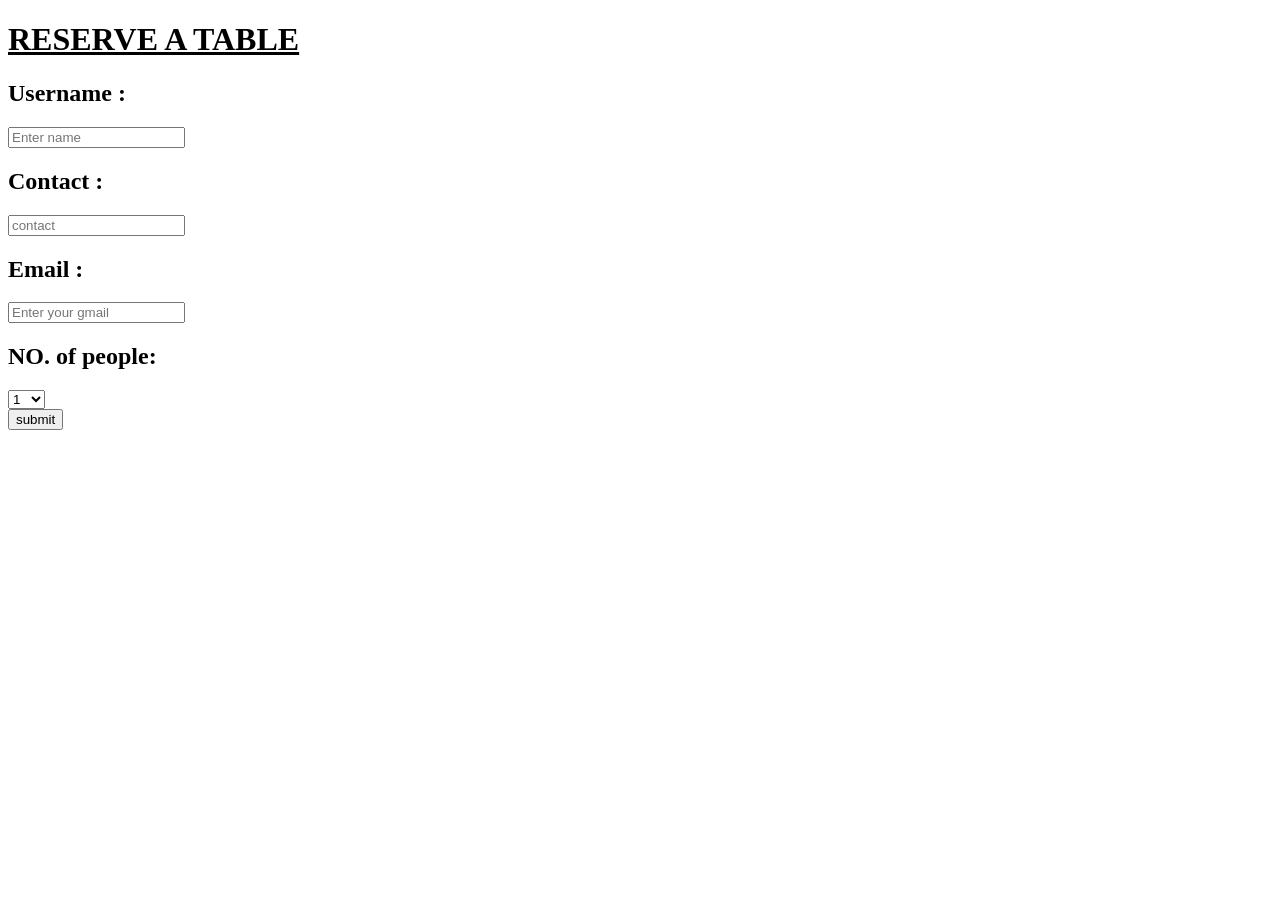
==== reserve.html @ 1abefc65 "join the link" ====
<!DOCTYPE html>
<html lang="en">
<head>
    <meta charset="UTF-8">
    <meta name="viewport" content="width=device-width, initial-scale=1.0">
    <title>google form</title>
    <link rel="stylesheet" href="sign.css">
</head>
<body>
 <h1 id="sign">
  <u>RESERVE A TABLE
</u></h1>
<div>
<tr>
    <td>
 <h2>Username :</h2>
</td>
<td>
<input type="text" placeholder="Enter name">
</td>
</tr>
</div>
<div>
<tr>
<td>
<h2>Contact :</h2>
</td>
<td>
 <input type="password" placeholder="contact">
 </td>
 </tr>
 </div>
 <div>
 <tr>
 <td>    
 <h2>Email :</h2>
</td>
<td>
<input type="text" placeholder="Enter your gmail">
</td>
</tr>
</div>
<div>
<tr>
  <td><h2> 
    NO. of people:
  </h2></td>
  <td>
    <select>
     <option value="1">1</option>
    <option value="2">2</option>
    <option value="3">3</option>
    <option value="4">4</option>
    <option value="5">5</option>
    <option value="6">6</option>
    <option value="7">7</option>
    <option value="8">8</option>
    <option value="9">9</option>
    <option value="10">10</option>
    <option value="11">11</option>
    <option value="12">12</option>
<option value="13">13</option>
<option value="14">14</option>
<option value="15">15</option>
<option value="16">16</option>
<option value="17">17</option>
<option value="18">18</option>
<option value="19">19</option>
<option value="20">20</option>
<option value="21">21</option>
<option value="22">22</option>
<option value="23">23</option>
<option value="24">24</option>
<option value="25">25</option>
<option value="26">26</option>
<option value="27">27</option>
<option value="28">28</option>
<option value="29">29</option>
<option value="30">30</option>
</select>
  </td>
</tr>
</div>
<div>
<tr>
  <td>
    <input type="submit" value="submit">
  </td>
</tr>
</div>

</body>
</html>
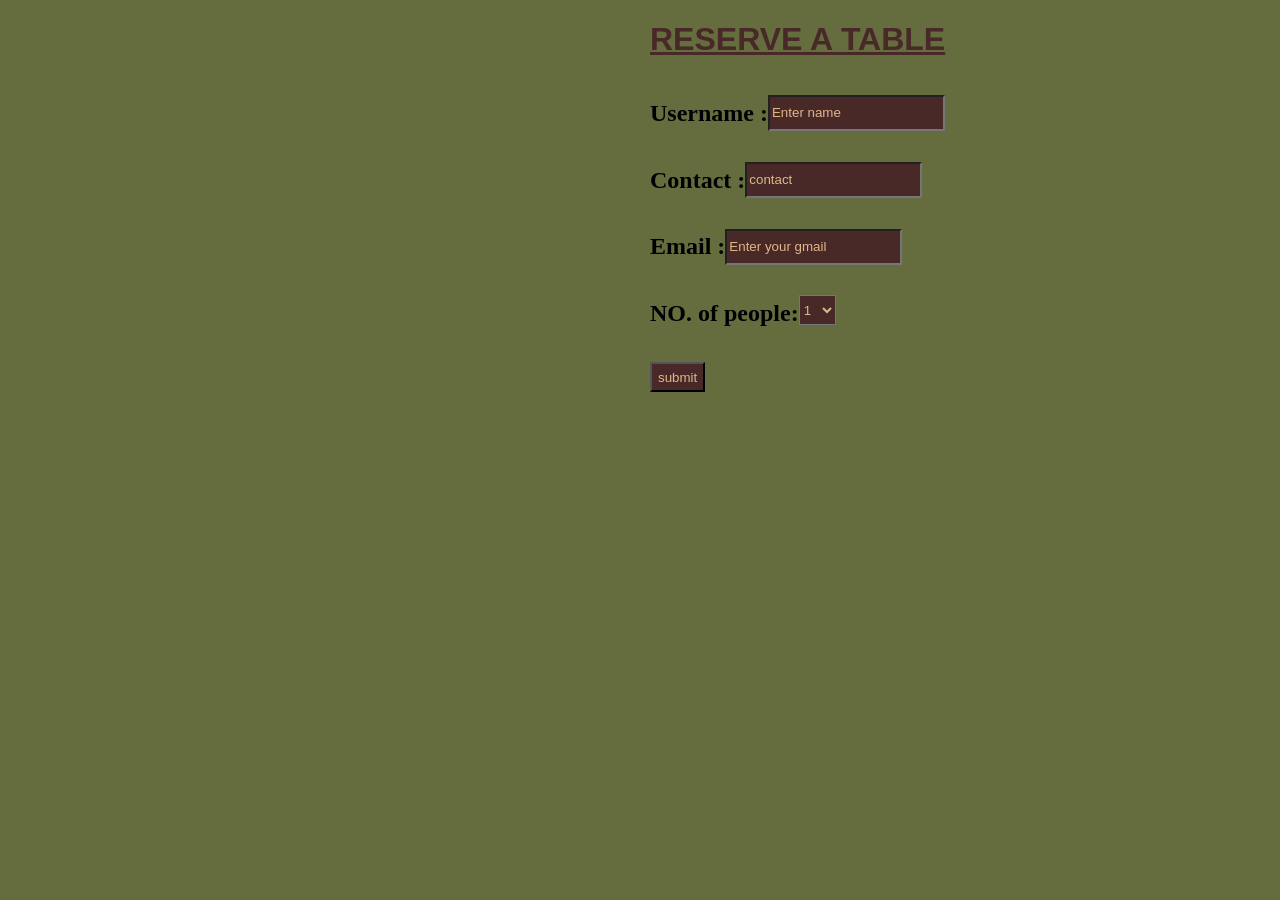
==== commit 4202c557: "@media" ====
--- a/reserve.html
+++ b/reserve.html
@@ -3,10 +3,10 @@
 <head>
     <meta charset="UTF-8">
     <meta name="viewport" content="width=device-width, initial-scale=1.0">
-    <title>google form</title>
+    <title>Booking</title>
     <link rel="stylesheet" href="sign.css">
 </head>
-<body>
+<body class="main">
  <h1 id="sign">
   <u>RESERVE A TABLE
 </u></h1>
--- a/sign.css
+++ b/sign.css
@@ -0,0 +1,39 @@
+body{
+background-color:#656D3F;
+margin-left: 650px;
+}
+@media(max-width:420px){
+  .main{
+    align-content: center;
+    width:fit-content;
+    margin-left: 70px;
+  }
+}
+#sign{
+    color: #492828;
+    font-family: Arial, Helvetica, sans-serif;
+}
+div{
+  display: flex;  
+}
+input{
+    height:30px;
+    margin-top: 15px;
+    background-color:#492828;
+    color:burlywood;
+}
+select{
+  height:30px;
+  margin-top: 15px;
+  background-color:#492828;
+  color: burlywood;
+}
+textarea{
+  height:50px;
+  margin-top: 10px;
+  background-color:#492828;
+  color: burlywood;
+}
+::placeholder{
+    color: burlywood;
+}
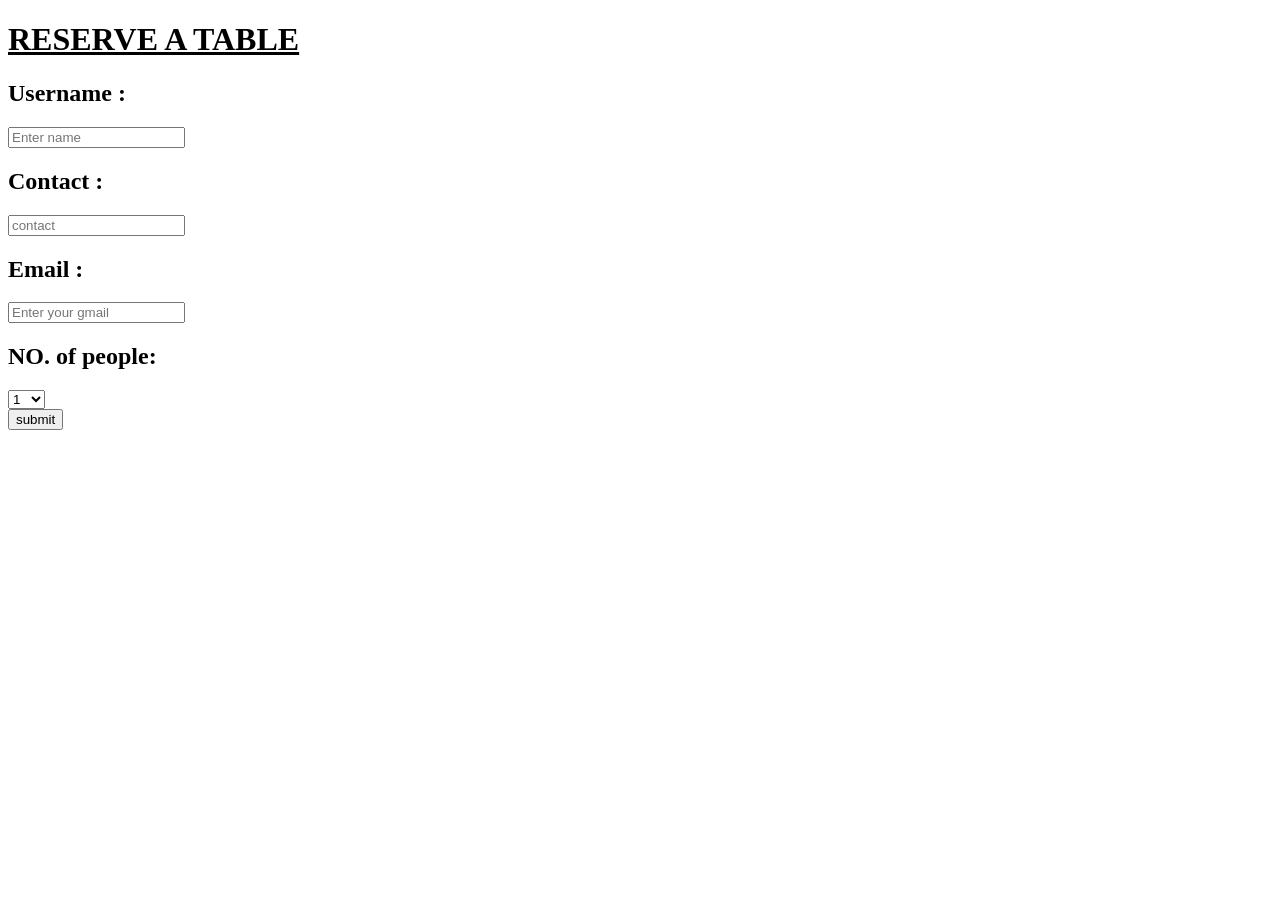
==== commit d6e7acb0: "link css" ====
--- a/reserve.html
+++ b/reserve.html
@@ -4,7 +4,7 @@
     <meta charset="UTF-8">
     <meta name="viewport" content="width=device-width, initial-scale=1.0">
     <title>Booking</title>
-    <link rel="stylesheet" href="sign.css">
+    <link rel="stylesheet" href="sign2.css">
 </head>
 <body class="main">
  <h1 id="sign">
@@ -81,7 +81,7 @@
   </td>
 </tr>
 </div>
-<div>
+<div>  
 <tr>
   <td>
     <input type="submit" value="submit">
